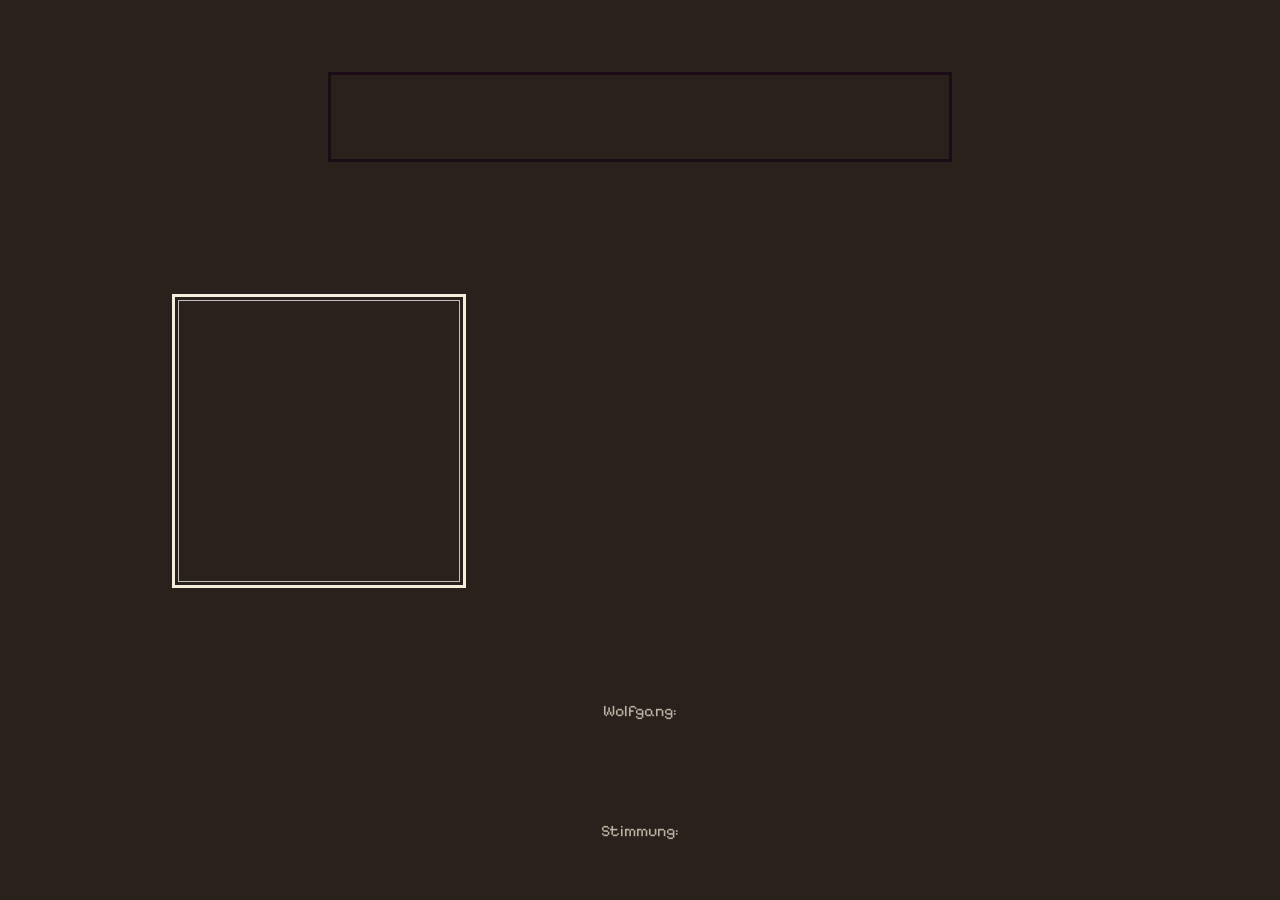
==== crates/wolfgang-art/src/preview.html @ 4abd1b32 "Pixel art: Wolfgang's office, mood portraits and desk sprite (M5) - assets/reference: the user's ref" ====
<!doctype html>
<html lang="de">
<head>
<meta charset="utf-8">
<meta name="viewport" content="width=device-width, initial-scale=1">
<title>Wolfgangs Büro</title>
<link rel="preconnect" href="https://fonts.googleapis.com">
<link href="https://fonts.googleapis.com/css2?family=Pixelify+Sans:wght@400;600&display=swap" rel="stylesheet">
<style>
  :root { --scale: 4; --ink: #1c0c16; --paper: #f6eedd; }
  * { box-sizing: border-box; }
  html, body { margin: 0; height: 100%; background: #2a211c; color: #f6eedd; font-family: "Pixelify Sans", ui-monospace, monospace; }
  body { display: grid; place-items: center; gap: 12px; padding: 16px; }
  #stage { position: relative; width: calc(320px * var(--scale)); height: calc(180px * var(--scale)); image-rendering: pixelated; }
  #stage canvas { position: absolute; inset: 0; width: 100%; height: 100%; image-rendering: pixelated; }
  .px { position: absolute; }
  .bubble { color: var(--ink); line-height: 1.25; font-size: calc(6.5px * var(--scale)); padding: calc(5px * var(--scale)) calc(7px * var(--scale)); border-style: solid; }
  #say { left: calc(56px * var(--scale)); top: calc(4px * var(--scale)); width: calc(208px * var(--scale)); min-height: calc(30px * var(--scale)); }
  #say p { margin: 0 0 calc(2px * var(--scale)); }
  #tail { width: calc(11px * var(--scale)); height: calc(8px * var(--scale)); }
  #portrait { left: calc(4px * var(--scale)); top: calc(78px * var(--scale)); width: calc(98px * var(--scale)); height: calc(98px * var(--scale)); padding: calc(1px * var(--scale)); border-style: solid; }
  #portrait img { width: 100%; height: 100%; image-rendering: pixelated; display: block; }
  #answers { right: calc(6px * var(--scale)); bottom: calc(5px * var(--scale)); width: calc(150px * var(--scale)); display: flex; flex-direction: column; gap: calc(2px * var(--scale)); }
  .answer { position: relative; cursor: pointer; font-size: calc(5.5px * var(--scale)); padding: calc(3px * var(--scale)) calc(6px * var(--scale)); }
  .answer .cursor { position: absolute; left: calc(-7px * var(--scale)); top: 50%; transform: translateY(-50%); width: calc(6px * var(--scale)); height: calc(7px * var(--scale)); display: none; }
  .answer.sel .cursor { display: block; }
  .tip { position: absolute; font-size: calc(5px * var(--scale)); color: var(--paper); background: rgba(28, 12, 22, .85); padding: 2px 8px; pointer-events: none; white-space: nowrap; display: none; }
  #drop { position: absolute; border: calc(1px * var(--scale)) dashed #e6b45a; display: none; pointer-events: none; }
  nav { display: flex; gap: 8px; flex-wrap: wrap; justify-content: center; max-width: 1280px; }
  nav button { font: inherit; font-size: 15px; background: #5c3a22; color: #f6eedd; border: 2px solid #1c0c16; padding: 4px 10px; cursor: pointer; }
  nav button.on { background: #b4792b; }
  nav span { align-self: center; opacity: .7; }
  @media (max-width: 1340px) { :root { --scale: 3; } }
  @media (max-width: 1000px) { :root { --scale: 2; } }
</style>
</head>
<body>
<div id="stage">
  <canvas id="c" width="320" height="180"></canvas>
  <div id="drop"></div>
  <div class="px bubble" id="say"></div>
  <div class="px" id="tail"></div>
  <div class="px" id="portrait"><img id="face" alt=""></div>
  <div class="px" id="answers"></div>
  <div class="tip" id="tip"></div>
</div>
<nav id="anims"><span>Wolfgang:</span></nav>
<nav id="moods"><span>Stimmung:</span></nav>
<script>
const SCENE = /*SCENE*/{};
const IMAGES = /*IMAGES*/{};

const load = src => new Promise(r => { const i = new Image(); i.onload = () => r(i); i.src = src; });
const $ = id => document.getElementById(id);
const scale = () => parseFloat(getComputedStyle(document.documentElement).getPropertyValue('--scale'));

const LINES = {
  neutral: ["Na, was hast du mir mitgebracht? Lass mal sehen …", "Ich seh 42 Fotos und 6 Schriften."],
  happy: ["Moin! Leg's einfach auf den Tisch, ich kümmer mich drum."],
  thinking: ["Wofür brauchst du die Bilder?"],
  surprised: ["Moment, die kenn ich doch! 38 Dateien hab ich schon mal gemacht, 4 sind neu."],
  proud: ["So, erledigt. 41,7 MB rein, 1,2 MB raus – 98 Prozent gespart."],
  sorry: ["Mist, bei einer Datei hat's gehakt. Die schau ich mir nochmal an."],
};
const ANSWERS = ["Fürs Web vorbereiten – klein und schnell", "Hochwertig behalten – nur ein anderes Format", "✎ Selbst eintippen …"];

(async () => {
  const img = {};
  for (const [k, v] of Object.entries(IMAGES)) img[k] = await load(v);
  const ui = SCENE.ui.frames, uiSheet = img[SCENE.ui.sheet];

  // Cut single UI frames out of the sheet for CSS border-image.
  const piece = name => {
    const f = ui[name], c = document.createElement('canvas');
    c.width = f.w; c.height = f.h;
    c.getContext('2d').drawImage(uiSheet, f.x, f.y, f.w, f.h, 0, 0, f.w, f.h);
    return c.toDataURL();
  };
  const nine = (el, name) => {
    const s = ui[name].slice, k = scale();
    el.style.borderImage = `url(${piece(name)}) ${s} fill / ${s * k}px stretch`;
    el.style.borderWidth = `${s * k}px`;
    el.style.imageRendering = 'pixelated';
  };
  const restyle = () => {
    nine($('say'), 'bubble');
    nine($('portrait'), 'panel');
    document.querySelectorAll('.answer').forEach(a => nine(a, a.classList.contains('sel') ? 'answer-hover' : 'answer'));
    const k = scale(), t = $('tail');
    t.style.background = `url(${piece('tail')}) 0 0 / 100% 100%`;
    const say = $('say').getBoundingClientRect(), st = $('stage').getBoundingClientRect();
    t.style.left = `${SCENE.speaker[0] * k - 5 * k}px`;
    t.style.top = `${say.bottom - st.top - 2 * k}px`;
    document.querySelectorAll('.cursor').forEach(c => c.style.background = `url(${piece('cursor')}) 0 0 / 100% 100%`);
  };

  // Answers
  let sel = 0;
  const answers = $('answers');
  ANSWERS.forEach((text, i) => {
    const a = document.createElement('div');
    a.className = 'bubble answer' + (i === 0 ? ' sel' : '');
    a.innerHTML = `<div class="cursor"></div>${text}`;
    a.onmouseenter = () => { sel = i; document.querySelectorAll('.answer').forEach((b, j) => b.classList.toggle('sel', j === i)); restyle(); };
    answers.appendChild(a);
  });

  // Mood → portrait + line
  let mood = 'neutral', variant = 0;
  const setMood = m => {
    mood = m;
    const options = SCENE.moods[m];
    $('face').src = IMAGES[SCENE.portraits[options[variant++ % options.length]]];
    $('say').innerHTML = LINES[m].map(l => `<p>${l}</p>`).join('');
    document.querySelectorAll('#moods button').forEach(b => b.classList.toggle('on', b.textContent === m));
    play('talk', 1600);
    requestAnimationFrame(restyle);
  };
  for (const m of Object.keys(SCENE.moods)) {
    const b = document.createElement('button'); b.textContent = m; b.onclick = () => setMood(m); $('moods').appendChild(b);
  }

  // Wolfgang's animation
  const W = SCENE.wolfgang, sheet = img[W.sheet];
  let anim = 'idle', step = 0, stepAt = 0, back = null;
  const play = (name, ms) => {
    anim = name; step = 0; stepAt = performance.now();
    clearTimeout(back);
    if (ms) back = setTimeout(() => play('idle'), ms);
    document.querySelectorAll('#anims button').forEach(b => b.classList.toggle('on', b.textContent === name));
  };
  for (const a of Object.keys(W.animations)) {
    const b = document.createElement('button'); b.textContent = a; b.onclick = () => play(a); $('anims').appendChild(b);
  }

  // Sparkles over hotspots, tooltips, drop highlight
  const spots = Object.entries(SCENE.hotspots);
  let hover = null;
  const stage = $('stage');
  const at = e => { const r = stage.getBoundingClientRect(), k = scale(); return [(e.clientX - r.left) / k, (e.clientY - r.top) / k]; };
  const hit = ([x, y]) => spots.find(([, s]) => s.rects.some(r => x >= r.x && y >= r.y && x < r.x + r.w && y < r.y + r.h));
  stage.addEventListener('mousemove', e => {
    if (e.target.closest('.bubble')) { hover = null; $('tip').style.display = 'none'; return; }
    const p = at(e), h = hit(p);
    hover = h ? h[0] : null;
    stage.style.cursor = h ? 'pointer' : 'default';
    const tip = $('tip');
    tip.style.display = h ? 'block' : 'none';
    if (h) { tip.textContent = h[1].label; tip.style.left = `${e.clientX - stage.getBoundingClientRect().left + 14}px`; tip.style.top = `${e.clientY - stage.getBoundingClientRect().top + 10}px`; }
  });
  stage.addEventListener('click', e => {
    const h = hit(at(e)); if (!h || e.target.closest('.bubble')) return;
    const act = h[1].action;
    if (act === 'sip') play('sip', 2200);
    else if (act === 'drop') play('type', 2500);
    else if (act === 'settings') setMood('thinking');
    else if (act === 'presets') setMood('happy');
    else if (act === 'about') setMood('proud');
  });
  const desk = SCENE.hotspots.desk.rects[0], drop = $('drop');
  const showDrop = on => { const k = scale(); Object.assign(drop.style, { display: on ? 'block' : 'none', left: `${desk.x * k}px`, top: `${desk.y * k}px`, width: `${desk.w * k}px`, height: `${desk.h * k}px` }); };
  stage.addEventListener('dragover', e => { e.preventDefault(); showDrop(true); if (anim !== 'hand') play('happy'); });
  stage.addEventListener('dragleave', () => showDrop(false));
  stage.addEventListener('drop', e => { e.preventDefault(); showDrop(false); play('type', 3000); setTimeout(() => { play('hand', 2500); setMood('proud'); }, 3000); });

  // Render loop
  const ctx = $('c').getContext('2d');
  ctx.imageSmoothingEnabled = false;
  const frame = (name, x, y) => { const f = W.frames[name]; ctx.drawImage(sheet, f.x, f.y, f.w, f.h, x, y, f.w, f.h); };
  const sparkle = SCENE.ui.animations.sparkle;
  const tick = now => {
    const steps = W.animations[anim];
    while (steps[step][1] > 0 && now - stepAt > steps[step][1]) { stepAt += steps[step][1]; step = (step + 1) % steps.length; }
    ctx.drawImage(img[SCENE.background], 0, 0);
    frame(steps[step][0], W.origin[0], W.origin[1]);
    if (hover && hover !== 'desk') {
      const r = SCENE.hotspots[hover].rects[0];
      const s = sparkle[Math.floor(now / 260) % sparkle.length][0], f = ui[s];
      ctx.drawImage(uiSheet, f.x, f.y, f.w, f.h, r.x + r.w - 4, r.y - 4, f.w, f.h);
    }
    requestAnimationFrame(tick);
  };
  requestAnimationFrame(tick);

  setMood('neutral');
  play('idle');
  addEventListener('resize', restyle);
  document.fonts?.ready.then(restyle);
})();
</script>
</body>
</html>
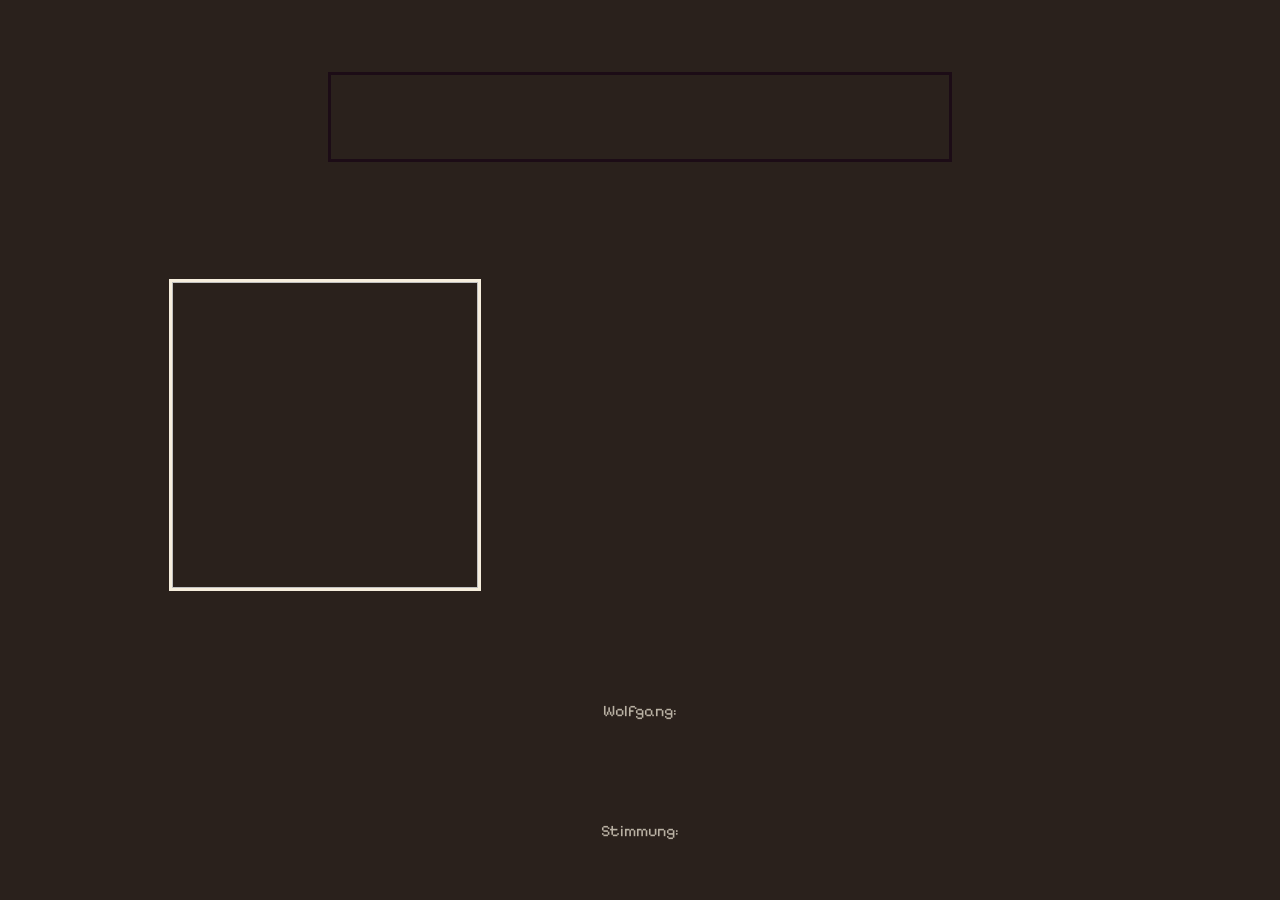
==== commit 1e605ec2: "Art: PNG sources are hand-made, import runs once; flush portrait frame office.png and the portraits " ====
--- a/crates/wolfgang-art/src/preview.html
+++ b/crates/wolfgang-art/src/preview.html
@@ -18,7 +18,8 @@
   #say { left: calc(56px * var(--scale)); top: calc(4px * var(--scale)); width: calc(208px * var(--scale)); min-height: calc(30px * var(--scale)); }
   #say p { margin: 0 0 calc(2px * var(--scale)); }
   #tail { width: calc(11px * var(--scale)); height: calc(8px * var(--scale)); }
-  #portrait { left: calc(4px * var(--scale)); top: calc(78px * var(--scale)); width: calc(98px * var(--scale)); height: calc(98px * var(--scale)); padding: calc(1px * var(--scale)); border-style: solid; }
+  /* 96 px portrait + 4 px frame on each side, flush (no gap) */
+  #portrait { left: calc(3px * var(--scale)); top: calc(73px * var(--scale)); width: calc(104px * var(--scale)); height: calc(104px * var(--scale)); padding: 0; border-style: solid; }
   #portrait img { width: 100%; height: 100%; image-rendering: pixelated; display: block; }
   #answers { right: calc(6px * var(--scale)); bottom: calc(5px * var(--scale)); width: calc(150px * var(--scale)); display: flex; flex-direction: column; gap: calc(2px * var(--scale)); }
   .answer { position: relative; cursor: pointer; font-size: calc(5.5px * var(--scale)); padding: calc(3px * var(--scale)) calc(6px * var(--scale)); }
@@ -84,7 +85,7 @@
   };
   const restyle = () => {
     nine($('say'), 'bubble');
-    nine($('portrait'), 'panel');
+    nine($('portrait'), 'portrait-frame');
     document.querySelectorAll('.answer').forEach(a => nine(a, a.classList.contains('sel') ? 'answer-hover' : 'answer'));
     const k = scale(), t = $('tail');
     t.style.background = `url(${piece('tail')}) 0 0 / 100% 100%`;
